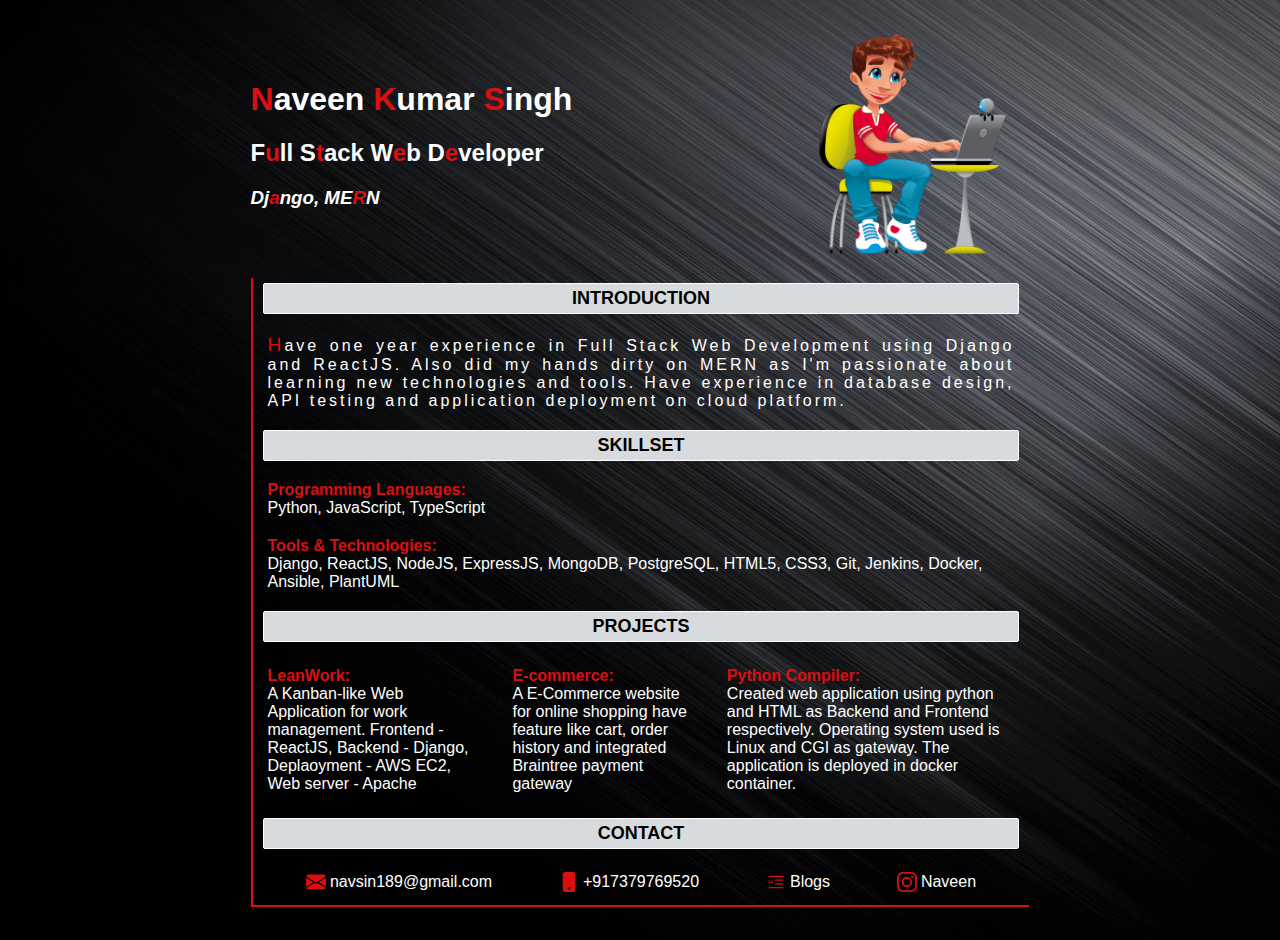
==== index.html @ 276a7299 "rename html file" ====
<!DOCTYPE html>
<html lang="en">
  <head>
    <meta charset="UTF-8" />
    <meta http-equiv="X-UA-Compatible" content="IE=edge" />
    <meta name="viewport" content="width=device-width, initial-scale=1.0" />
    <link rel="stylesheet" href="style.css" />
    <script src="https://ajax.googleapis.com/ajax/libs/jquery/3.5.1/jquery.min.js"></script>
    <title>Naveen Kumar Singh</title>
    <link rel="icon" type="image/x-icon" href="icon.svg">
  </head>
  <body class="body">
    <div class="main-border" id="layout">
      <div class="profile" id="first-section">
        <div class="personal-detail">
          <h1 class="name">
            <span class="first-letter">N</span>aveen
            <span class="first-letter">K</span>umar
            <span class="first-letter">S</span>ingh
          </h1>
          <h2 class="job">
            F<span class="first-letter">u</span>ll
            S<span class="first-letter">t</span>ack
            W<span class="first-letter">e</span>b
            D<span class="first-letter">e</span>veloper
          </h2>
          <h3 class="skill">
            Dj<span class="first-letter">a</span>ngo,
            ME<span class="first-letter">R</span>N
          </h3>
        </div>
        <div class="dp">
          <img src="dp.png" alt="Display Profile" class="picture" />
        </div>
      </div>
      <div class="detail" id="second-section">
          <div class="detail-heading" id="introduction">
              Introduction
          </div>
          <p class="intro-para">
              Have one year experience in Full Stack Web Development using Django and ReactJS. Also did my hands dirty on MERN as I'm passionate about learning new technologies
              and tools. Have experience in database design, API testing and application deployment on cloud platform. 
          </p>
          <div class="detail-heading" id="skillset">
            Skillset
        </div>
        <p class="lang">
            <strong>
                Programming Languages:<br />
            </strong>
            Python, JavaScript, TypeScript
        </p>
        <p class="tools">
            <strong>
                Tools & Technologies:<br />
            </strong>
            Django, ReactJS, NodeJS, ExpressJS, MongoDB, PostgreSQL, HTML5, CSS3, Git, Jenkins, Docker, Ansible, PlantUML
        </p>
        <div class="detail-heading" id="projects">
            Projects
        </div>
        <div class="project-list">
            <p class="proj">
                <strong>
                    LeanWork:<br />
                </strong>
                A Kanban-like Web Application for work management. Frontend - ReactJS, Backend - Django, Deplaoyment - AWS EC2, Web server - Apache
            </p>
            <p class="proj">
                <strong>
                    E-commerce:<br />
                </strong>
                A E-Commerce website for online shopping have feature like cart, order history and integrated Braintree payment gateway
            </p>
            <p class="proj">
                <strong>
                    Python Compiler:<br />
                </strong>
                Created web application using python and HTML as Backend and Frontend respectively. Operating system used is Linux and CGI as gateway. 
                The application is deployed in docker container.
            </p>
        </div>
        
        <div class="detail-heading" id="contact">
            Contact
        </div>
        <div class="contact-list">
            <span class="svg">
                <svg xmlns="http://www.w3.org/2000/svg" width="20" height="20" fill="#da0f12" class="bi bi-envelope-fill" viewBox="0 0 16 16">
                    <path d="M.05 3.555A2 2 0 0 1 2 2h12a2 2 0 0 1 1.95 1.555L8 8.414.05 3.555ZM0 4.697v7.104l5.803-3.558L0 4.697ZM6.761 8.83l-6.57 4.027A2 2 0 0 0 2 14h12a2 2 0 0 0 1.808-1.144l-6.57-4.027L8 9.586l-1.239-.757Zm3.436-.586L16 11.801V4.697l-5.803 3.546Z"/>
                  </svg>
                   navsin189@gmail.com
            </span>
            <span class="svg">
                <svg xmlns="http://www.w3.org/2000/svg" width="20" height="20" fill="#da0f12" class="bi bi-phone-fill" viewBox="0 0 16 16">
                    <path d="M3 2a2 2 0 0 1 2-2h6a2 2 0 0 1 2 2v12a2 2 0 0 1-2 2H5a2 2 0 0 1-2-2V2zm6 11a1 1 0 1 0-2 0 1 1 0 0 0 2 0z"/>
                  </svg>
                  +917379769520
            </span>
            <span class="svg">
                <svg xmlns="http://www.w3.org/2000/svg" width="20" height="20" fill="#da0f12" class="bi bi-blockquote-left" viewBox="0 0 16 16">
                    <path d="M2.5 3a.5.5 0 0 0 0 1h11a.5.5 0 0 0 0-1h-11zm5 3a.5.5 0 0 0 0 1h6a.5.5 0 0 0 0-1h-6zm0 3a.5.5 0 0 0 0 1h6a.5.5 0 0 0 0-1h-6zm-5 3a.5.5 0 0 0 0 1h11a.5.5 0 0 0 0-1h-11zm.79-5.373c.112-.078.26-.17.444-.275L3.524 6c-.122.074-.272.17-.452.287-.18.117-.35.26-.51.428a2.425 2.425 0 0 0-.398.562c-.11.207-.164.438-.164.692 0 .36.072.65.217.873.144.219.385.328.72.328.215 0 .383-.07.504-.211a.697.697 0 0 0 .188-.463c0-.23-.07-.404-.211-.521-.137-.121-.326-.182-.568-.182h-.282c.024-.203.065-.37.123-.498a1.38 1.38 0 0 1 .252-.37 1.94 1.94 0 0 1 .346-.298zm2.167 0c.113-.078.262-.17.445-.275L5.692 6c-.122.074-.272.17-.452.287-.18.117-.35.26-.51.428a2.425 2.425 0 0 0-.398.562c-.11.207-.164.438-.164.692 0 .36.072.65.217.873.144.219.385.328.72.328.215 0 .383-.07.504-.211a.697.697 0 0 0 .188-.463c0-.23-.07-.404-.211-.521-.137-.121-.326-.182-.568-.182h-.282a1.75 1.75 0 0 1 .118-.492c.058-.13.144-.254.257-.375a1.94 1.94 0 0 1 .346-.3z"/>
                  </svg>
                  Blogs
            </span>
            <span class="svg">
                <svg xmlns="http://www.w3.org/2000/svg" width="20" height="20" fill="#da0f12" class="bi bi-instagram" viewBox="0 0 16 16">
                    <path d="M8 0C5.829 0 5.556.01 4.703.048 3.85.088 3.269.222 2.76.42a3.917 3.917 0 0 0-1.417.923A3.927 3.927 0 0 0 .42 2.76C.222 3.268.087 3.85.048 4.7.01 5.555 0 5.827 0 8.001c0 2.172.01 2.444.048 3.297.04.852.174 1.433.372 1.942.205.526.478.972.923 1.417.444.445.89.719 1.416.923.51.198 1.09.333 1.942.372C5.555 15.99 5.827 16 8 16s2.444-.01 3.298-.048c.851-.04 1.434-.174 1.943-.372a3.916 3.916 0 0 0 1.416-.923c.445-.445.718-.891.923-1.417.197-.509.332-1.09.372-1.942C15.99 10.445 16 10.173 16 8s-.01-2.445-.048-3.299c-.04-.851-.175-1.433-.372-1.941a3.926 3.926 0 0 0-.923-1.417A3.911 3.911 0 0 0 13.24.42c-.51-.198-1.092-.333-1.943-.372C10.443.01 10.172 0 7.998 0h.003zm-.717 1.442h.718c2.136 0 2.389.007 3.232.046.78.035 1.204.166 1.486.275.373.145.64.319.92.599.28.28.453.546.598.92.11.281.24.705.275 1.485.039.843.047 1.096.047 3.231s-.008 2.389-.047 3.232c-.035.78-.166 1.203-.275 1.485a2.47 2.47 0 0 1-.599.919c-.28.28-.546.453-.92.598-.28.11-.704.24-1.485.276-.843.038-1.096.047-3.232.047s-2.39-.009-3.233-.047c-.78-.036-1.203-.166-1.485-.276a2.478 2.478 0 0 1-.92-.598 2.48 2.48 0 0 1-.6-.92c-.109-.281-.24-.705-.275-1.485-.038-.843-.046-1.096-.046-3.233 0-2.136.008-2.388.046-3.231.036-.78.166-1.204.276-1.486.145-.373.319-.64.599-.92.28-.28.546-.453.92-.598.282-.11.705-.24 1.485-.276.738-.034 1.024-.044 2.515-.045v.002zm4.988 1.328a.96.96 0 1 0 0 1.92.96.96 0 0 0 0-1.92zm-4.27 1.122a4.109 4.109 0 1 0 0 8.217 4.109 4.109 0 0 0 0-8.217zm0 1.441a2.667 2.667 0 1 1 0 5.334 2.667 2.667 0 0 1 0-5.334z"/>
                  </svg>
                  Naveen
            </span>
        </div>
        </div>
      </div>
    </div>
    
  </body>
</html>
---- style.css ----
::-webkit-scrollbar {
  width: 10px;
}

/* Track */
::-webkit-scrollbar-track {
  background-image: url("558476.jpg");
}

/* Handle */
::-webkit-scrollbar-thumb {
  background: #9c4ccf;
  border-radius: 10px;
  display: none;
}

/* Handle on hover */
::-webkit-scrollbar-thumb:hover {
  background: #7a4ccf;
}
* {
  box-sizing: border-box;
  font-family: "Trebuchet MS", "Lucida Sans Unicode", "Lucida Grande",
    "Lucida Sans", Arial, sans-serif;
}
.body {
  background-image: url("background.jpg");
}
.main-border {
  min-height: 920px;
  /* border: 2px solid #554ccf; */
  margin: 10px 18%;
  padding: 5px 15px;
  border-radius: 5px;
  display: flex;
  flex-direction: column;
}
.profile {
  height: 30%;
  /* border: 2px solid teal; */
  margin-top: 10px;
  display: flex;
  justify-content: space-between;
}
.personal-detail {
  width: 70%;
  /* border: 1px solid green; */
  align-self: center;
  color: white;
}
.first-letter {
  color: #da0f12;
}
.skill {
  font-style: italic;
}
.dp {
  /* border: 1px solid red; */
  width: 30%;
}
.picture {
  width: 100%;
  height: 100%;
}
.detail {
  height: 65%;
  border: 2px solid whitesmoke;
  margin-top: 15px;
  border-left-color: #da0f12;
  border-bottom-color: #da0f12;
  border-top-width: 0;
  border-right-width: 0;
}

.detail-heading {
  border: 1px solid white;
  margin: 5px 10px;
  background-color: #d7dbdd;
  border-radius: 2px;
  padding: 4px 0;
  text-align: center;
  text-transform: uppercase;
  font-size: large;
  font-weight: 900;
}
.intro-para {
  color: white;
  margin: 20px 15px;
  text-align: justify;
  letter-spacing: 3px;
  transition: font-weight 2s;
}

.intro-para::first-letter {
  color: #da0f12;
  font-size: larger;
}
.lang,
.tools,
.proj {
  color: white;
  margin: 20px 15px;
}
.lang strong,
.tools strong,
.proj strong {
  color: #da0f12;
}
.proj {
  cursor: pointer;
}
.project-list {
  display: flex;
}
.contact-list {
  display: flex;
  margin: 5px 20px;
  justify-content: space-around;
  padding-top: 10px;
  color: white;
  align-items: center;
}
.svg {
  display: flex;
  align-items: center;
  cursor: pointer;
  margin: 8px 3px;
}
.svg svg {
  margin-right: 4px;
}

@media only screen and (max-width: 790px) {
  .project-list {
    flex-direction: column;
  }
  .contact-list {
    flex-wrap: wrap;
  }
  .name {
    font-size: 22px;
  }
  .job {
    font-size: 18px;
  }
  .skill {
    font-size: 15px;
  }
}

@media only screen and (max-width: 460px) {
  .dp {
    display: none;
  }
  .personal-detail {
    width: 100%;
  }
  .intro-para {
    text-align: center;
  }
}
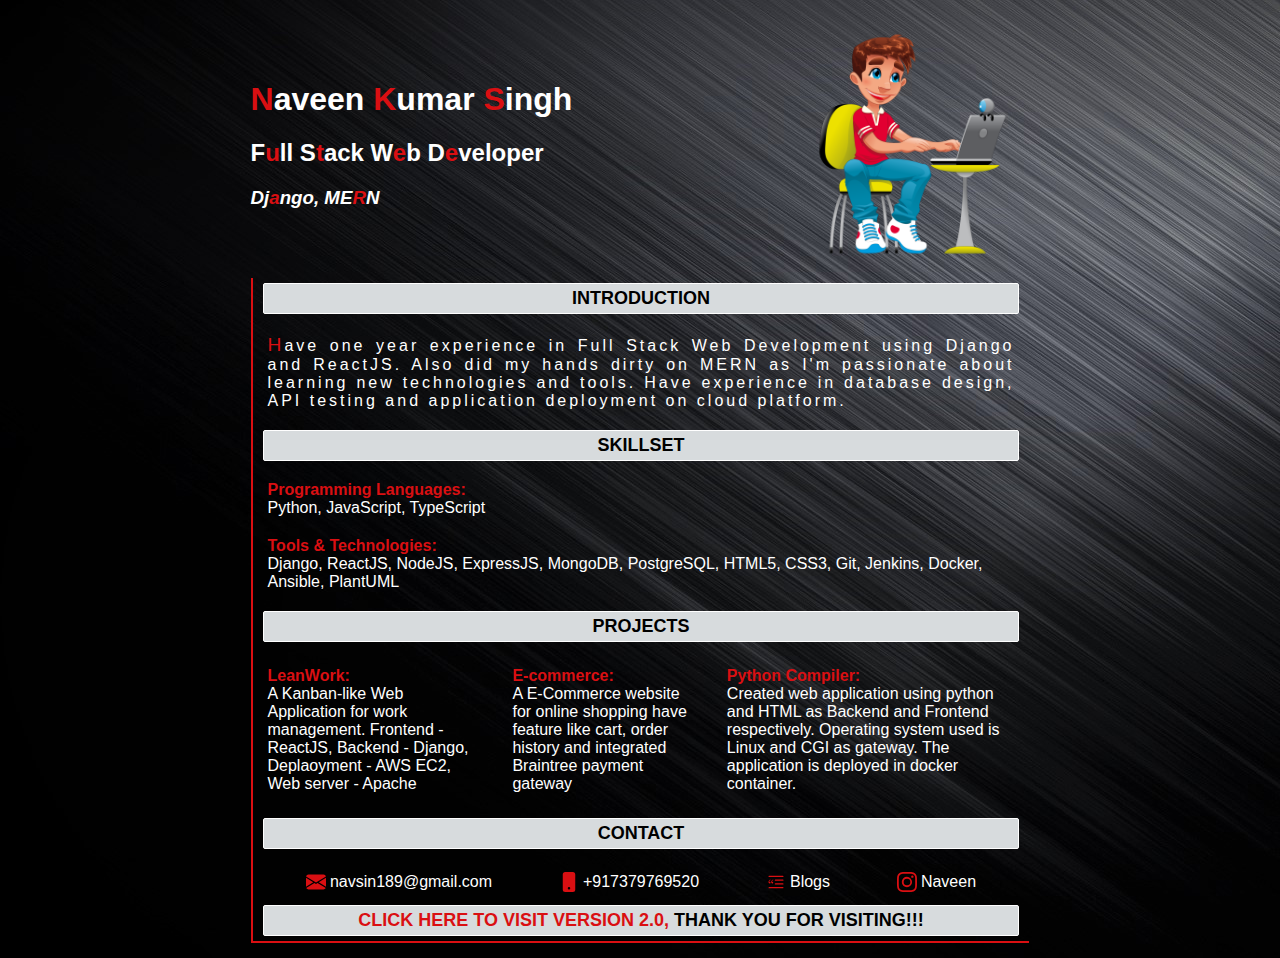
==== commit c82f31bb: "created a version second of portfolio named main.html" ====
--- a/index.html
+++ b/index.html
@@ -8,6 +8,7 @@
     <script src="https://ajax.googleapis.com/ajax/libs/jquery/3.5.1/jquery.min.js"></script>
     <title>Naveen Kumar Singh</title>
     <link rel="icon" type="image/x-icon" href="icon.svg">
+    
   </head>
   <body class="body">
     <div class="main-border" id="layout">
@@ -37,7 +38,7 @@
           <div class="detail-heading" id="introduction">
               Introduction
           </div>
-          <p class="intro-para">
+          <p class="intro-para" id="intro">
               Have one year experience in Full Stack Web Development using Django and ReactJS. Also did my hands dirty on MERN as I'm passionate about learning new technologies
               and tools. Have experience in database design, API testing and application deployment on cloud platform. 
           </p>
@@ -59,7 +60,7 @@
         <div class="detail-heading" id="projects">
             Projects
         </div>
-        <div class="project-list">
+        <div class="project-list" id="project-list">
             <p class="proj">
                 <strong>
                     LeanWork:<br />
@@ -110,6 +111,12 @@
                   Naveen
             </span>
         </div>
+        <div class="detail-heading" id="skip" >
+         <span class="work">
+          <a href="main.html">Click here to visit Version 2.0,</a>
+         </span>
+         Thank you for visiting!!!
+      </div>
         </div>
       </div>
     </div>
--- a/style.css
+++ b/style.css
@@ -83,6 +83,12 @@
   font-size: large;
   font-weight: 900;
 }
+
+.detail-heading:hover {
+  background-color: transparent;
+  color: white;
+}
+
 .intro-para {
   color: white;
   margin: 20px 15px;
@@ -106,6 +112,7 @@
 .proj strong {
   color: #da0f12;
 }
+
 .proj {
   cursor: pointer;
 }
@@ -130,6 +137,17 @@
   margin-right: 4px;
 }
 
+.work {
+  cursor: pointer;
+  color: #da0f12;
+}
+a {
+  text-decoration: none;
+}
+a:link,
+a:visited {
+  color: currentColor;
+}
 @media only screen and (max-width: 790px) {
   .project-list {
     flex-direction: column;
@@ -149,6 +167,9 @@
 }
 
 @media only screen and (max-width: 460px) {
+  .main-border {
+    margin: 10px 7%;
+  }
   .dp {
     display: none;
   }
